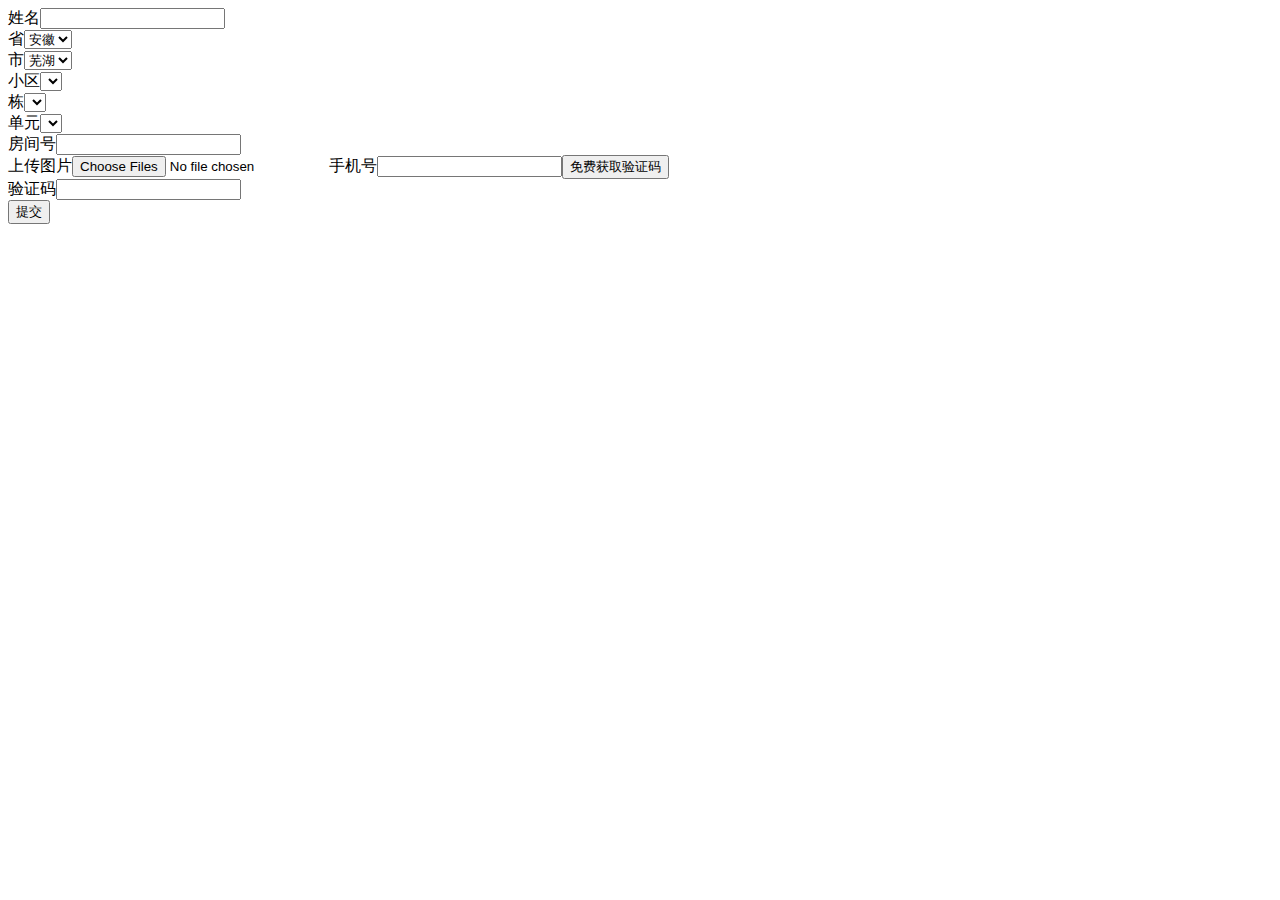
==== src/main/webapp/WEB-INF/html/baoxiu.html @ 4c9a92ee "创建报修信息(上传图片未完成),参数校验" ====
<!DOCTYPE html>
<html>
<head>
<meta charset="UTF-8">
<title>报修</title>
<script type="text/javascript" src="scripts/jquery-3.1.1.min.js"></script>
<script type="text/javascript" src="scripts/const.js"></script>
<script type="text/javascript" src="scripts/submit.js"></script>
</head>
<body>
	<form action="submitAll()">
		姓名<input type="text" name="username" id="username"/><br/>
		省<select id="province" name="province">
			<option>安徽<option/>
		</select><br/>
		市<select id="city" name="city">
			<option>芜湖<option/>
		</select><br/>
		小区<select id="cid" name="cid">
			<option><option/>
		</select><br/>
		栋<select id="dong" name="dong">
			<option><option/>
		</select><br/>
		单元<select id="unit" name="unit">
			<option><option/>
		</select><br/>
		房间号<input type="text" name="room" id="room"/><br/>
		上传图片<input type="file" name="image" id="image" multiple>
		手机号<input type="tel" name="tel" id="tel"/><input type="button" value="免费获取验证码" id="sendTel"/><br/>
		验证码<input type="text" name="checkCode" id="checkCode"><br/>
		<input type="submit" value="提交">
	</form>
</body>
</html>
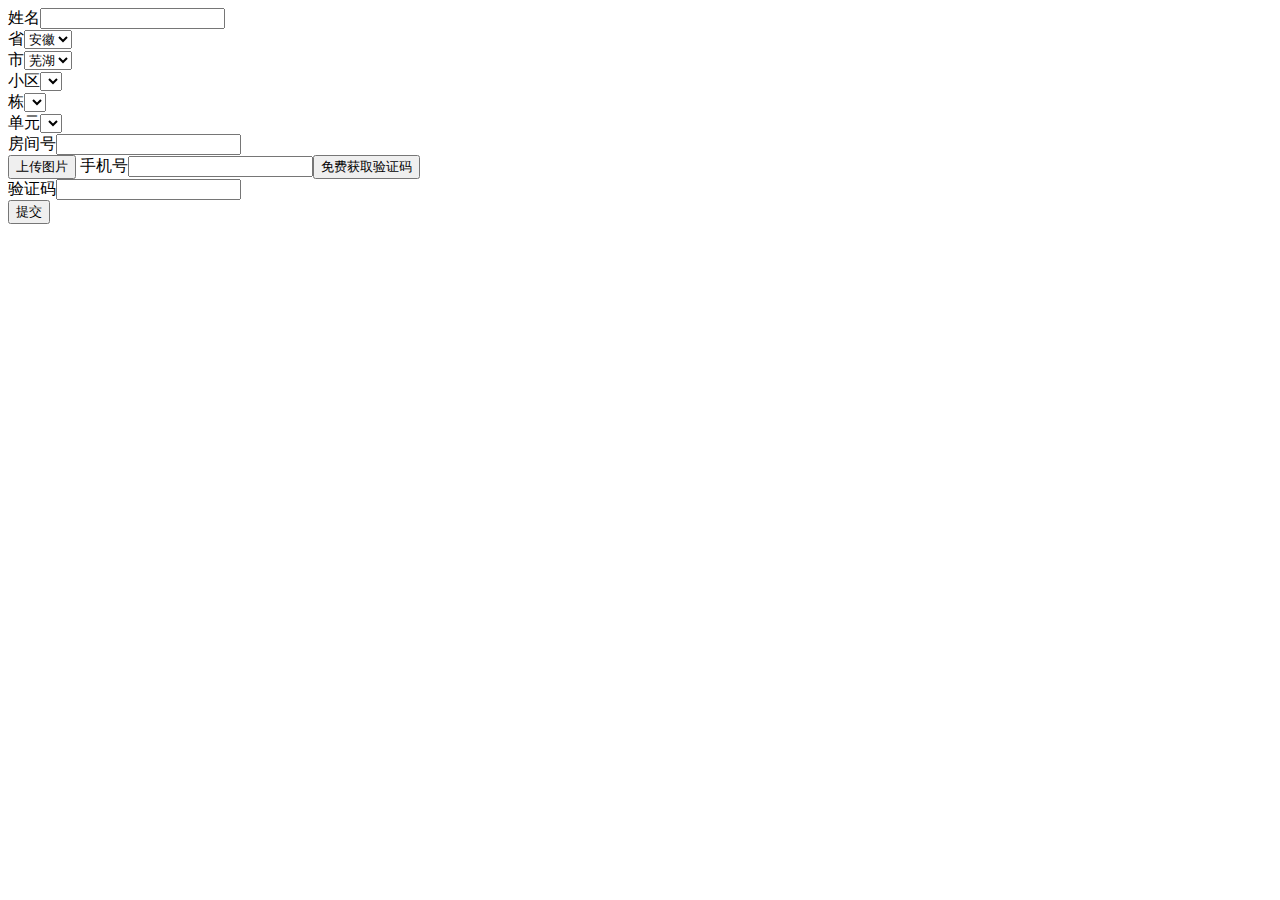
==== commit 71b6f8ab: "数据库连接异常尚未解决" ====
--- a/src/main/webapp/WEB-INF/html/baoxiu.html
+++ b/src/main/webapp/WEB-INF/html/baoxiu.html
@@ -3,12 +3,14 @@
 <head>
 <meta charset="UTF-8">
 <title>报修</title>
-<script type="text/javascript" src="scripts/jquery-3.1.1.min.js"></script>
-<script type="text/javascript" src="scripts/const.js"></script>
-<script type="text/javascript" src="scripts/submit.js"></script>
+<script type="text/javascript" src="../../scripts/jquery-3.1.1.min.js"></script>
+<script type="text/javascript" src="../../scripts/jweixin-1.0.0.js"></script>
+<script type="text/javascript" src="../../scripts/const.js"></script>
+<script type="text/javascript" src="../../scripts/submit.js"></script>
+<script type="text/javascript" src="../../scripts/baoxiu.js"></script>
 </head>
 <body>
-	<form action="submitAll()">
+	<form action="http://linjuli.applinzi.com/baoxiu/create.do" method="post" onsubmit="return checkTel()">
 		姓名<input type="text" name="username" id="username"/><br/>
 		省<select id="province" name="province">
 			<option>安徽<option/>
@@ -26,7 +28,10 @@
 			<option><option/>
 		</select><br/>
 		房间号<input type="text" name="room" id="room"/><br/>
-		上传图片<input type="file" name="image" id="image" multiple>
+		<input type="button" name="image" id="image" value="上传图片">
+		<input type="button" name="image0" id="image0" style="display:none;">
+		<input type="button" name="image1" id="image1" style="display:none;">
+		<input type="button" name="image2" id="image2" style="display:none;">
 		手机号<input type="tel" name="tel" id="tel"/><input type="button" value="免费获取验证码" id="sendTel"/><br/>
 		验证码<input type="text" name="checkCode" id="checkCode"><br/>
 		<input type="submit" value="提交">
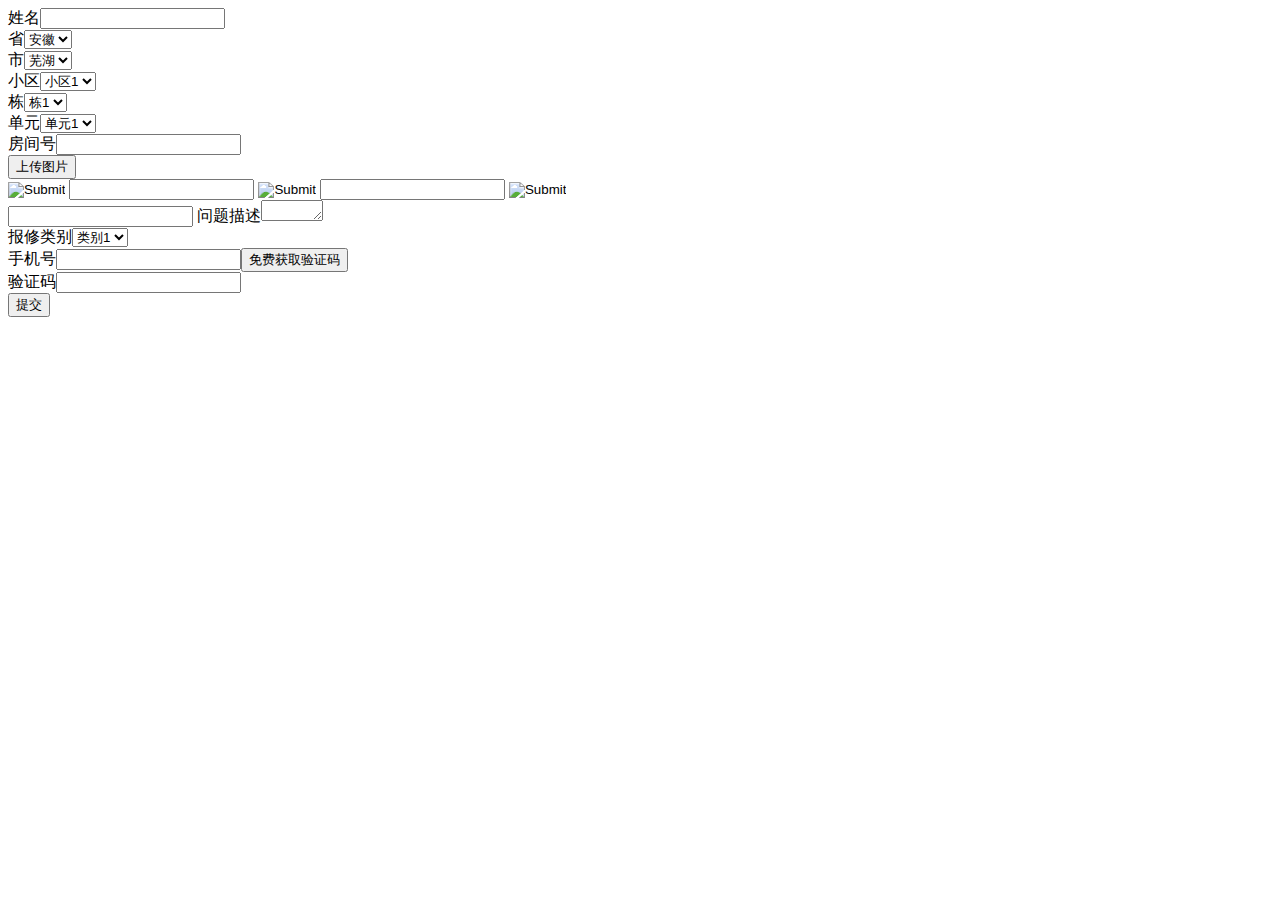
==== commit 487fa336: "存储报修信息,下载图片未完成" ====
--- a/src/main/webapp/WEB-INF/html/baoxiu.html
+++ b/src/main/webapp/WEB-INF/html/baoxiu.html
@@ -10,7 +10,7 @@
 <script type="text/javascript" src="../../scripts/baoxiu.js"></script>
 </head>
 <body>
-	<form action="http://linjuli.applinzi.com/baoxiu/create.do" method="post" onsubmit="return checkTel()">
+	<form  method="post" onsubmit="return checkTelBaoxiu()">
 		姓名<input type="text" name="username" id="username"/><br/>
 		省<select id="province" name="province">
 			<option>安徽<option/>
@@ -19,19 +19,26 @@
 			<option>芜湖<option/>
 		</select><br/>
 		小区<select id="cid" name="cid">
-			<option><option/>
+			<option value="1">小区1<option/>
 		</select><br/>
 		栋<select id="dong" name="dong">
-			<option><option/>
+			<option value="2">栋1<option/>
 		</select><br/>
 		单元<select id="unit" name="unit">
-			<option><option/>
+			<option value="3">单元1<option/>
 		</select><br/>
 		房间号<input type="text" name="room" id="room"/><br/>
-		<input type="button" name="image" id="image" value="上传图片">
-		<input type="button" name="image0" id="image0" style="display:none;">
-		<input type="button" name="image1" id="image1" style="display:none;">
-		<input type="button" name="image2" id="image2" style="display:none;">
+		<input type="button" name="image" id="image" value="上传图片"><br/>
+		<input type="image"  name="image0" id="image0" >
+		<input type="text" name="image0Txt" id="image0Txt">
+		<input type="image"  name="image1" id="image1" >
+		<input type="text" name="image1Txt" id="image1Txt">
+		<input type="image"  name="image2" id="image2" ><br/>
+		<input type="text" name="image2Txt" id="image2Txt">
+		问题描述<textarea rows="1" cols="5" name="content" id="content"></textarea><br/>
+		报修类别<select id="istype" name="istype">
+			<option value=1>类别1</option>
+		</select><br/>
 		手机号<input type="tel" name="tel" id="tel"/><input type="button" value="免费获取验证码" id="sendTel"/><br/>
 		验证码<input type="text" name="checkCode" id="checkCode"><br/>
 		<input type="submit" value="提交">
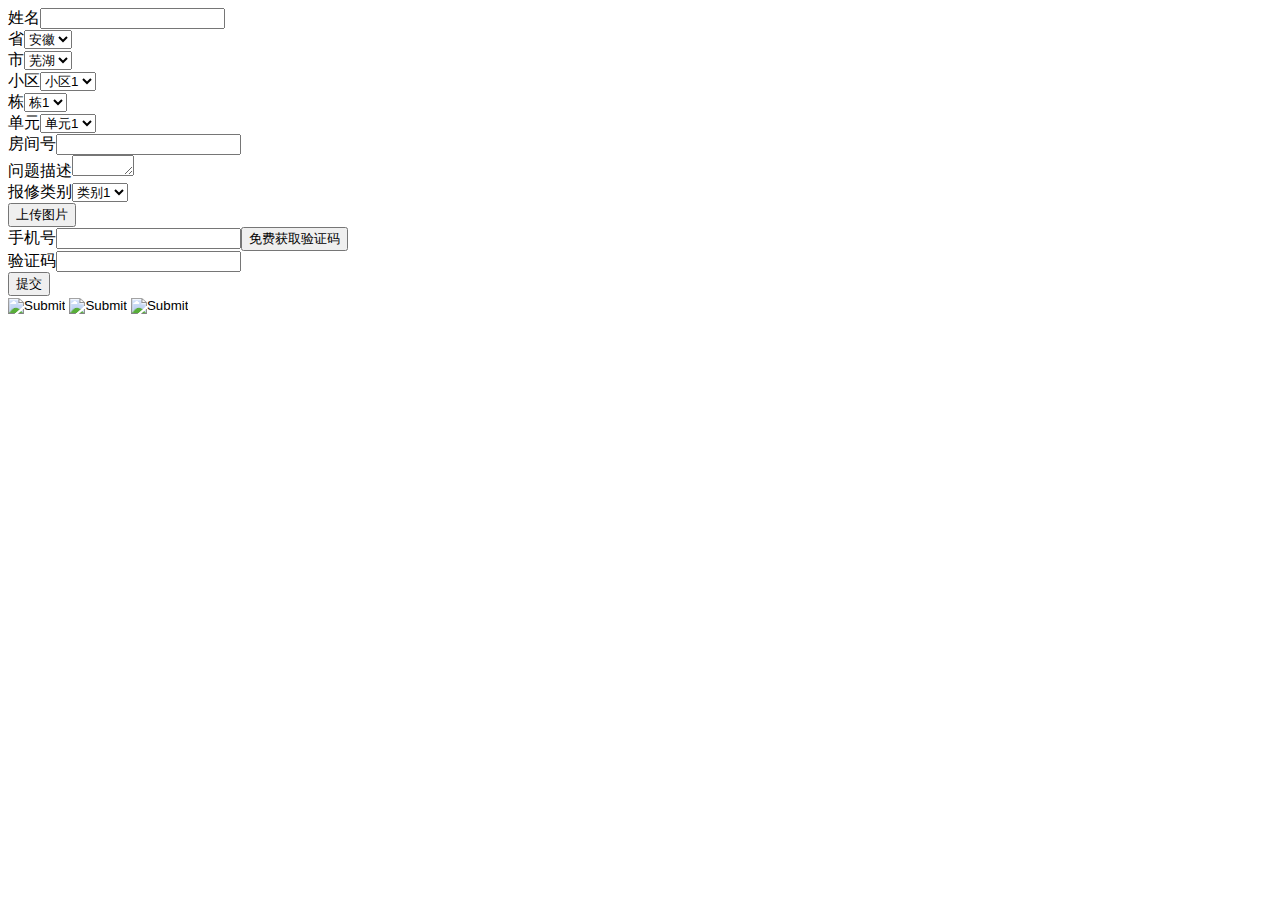
==== commit c26a0c3c: "完成下载图片" ====
--- a/src/main/webapp/WEB-INF/html/baoxiu.html
+++ b/src/main/webapp/WEB-INF/html/baoxiu.html
@@ -2,7 +2,9 @@
 <html>
 <head>
 <meta charset="UTF-8">
+<meta name="viewport" content="width=device-width, initial-scale=1">
 <title>报修</title>
+<link href="../../styles/baoxiu.css"  rel="stylesheet"></link>
 <script type="text/javascript" src="../../scripts/jquery-3.1.1.min.js"></script>
 <script type="text/javascript" src="../../scripts/jweixin-1.0.0.js"></script>
 <script type="text/javascript" src="../../scripts/const.js"></script>
@@ -28,20 +30,20 @@
 			<option value="3">单元1<option/>
 		</select><br/>
 		房间号<input type="text" name="room" id="room"/><br/>
-		<input type="button" name="image" id="image" value="上传图片"><br/>
-		<input type="image"  name="image0" id="image0" >
-		<input type="text" name="image0Txt" id="image0Txt">
-		<input type="image"  name="image1" id="image1" >
-		<input type="text" name="image1Txt" id="image1Txt">
-		<input type="image"  name="image2" id="image2" ><br/>
-		<input type="text" name="image2Txt" id="image2Txt">
 		问题描述<textarea rows="1" cols="5" name="content" id="content"></textarea><br/>
 		报修类别<select id="istype" name="istype">
 			<option value=1>类别1</option>
 		</select><br/>
+		<input type="text" name="imageTxt0" id="imageTxt0" style="display:none">
+		<input type="button" name="image" id="image" value="上传图片"><br/>
 		手机号<input type="tel" name="tel" id="tel"/><input type="button" value="免费获取验证码" id="sendTel"/><br/>
 		验证码<input type="text" name="checkCode" id="checkCode"><br/>
 		<input type="submit" value="提交">
 	</form>
+		<div>
+			<input class="uploadImg" type="image"  name="image0" id="image0" >
+			<input class="uploadImg" type="image"  name="image1" id="image1" >
+			<input class="uploadImg" type="image"  name="image2" id="image2" ><br/>
+		</div>
 </body>
 </html>